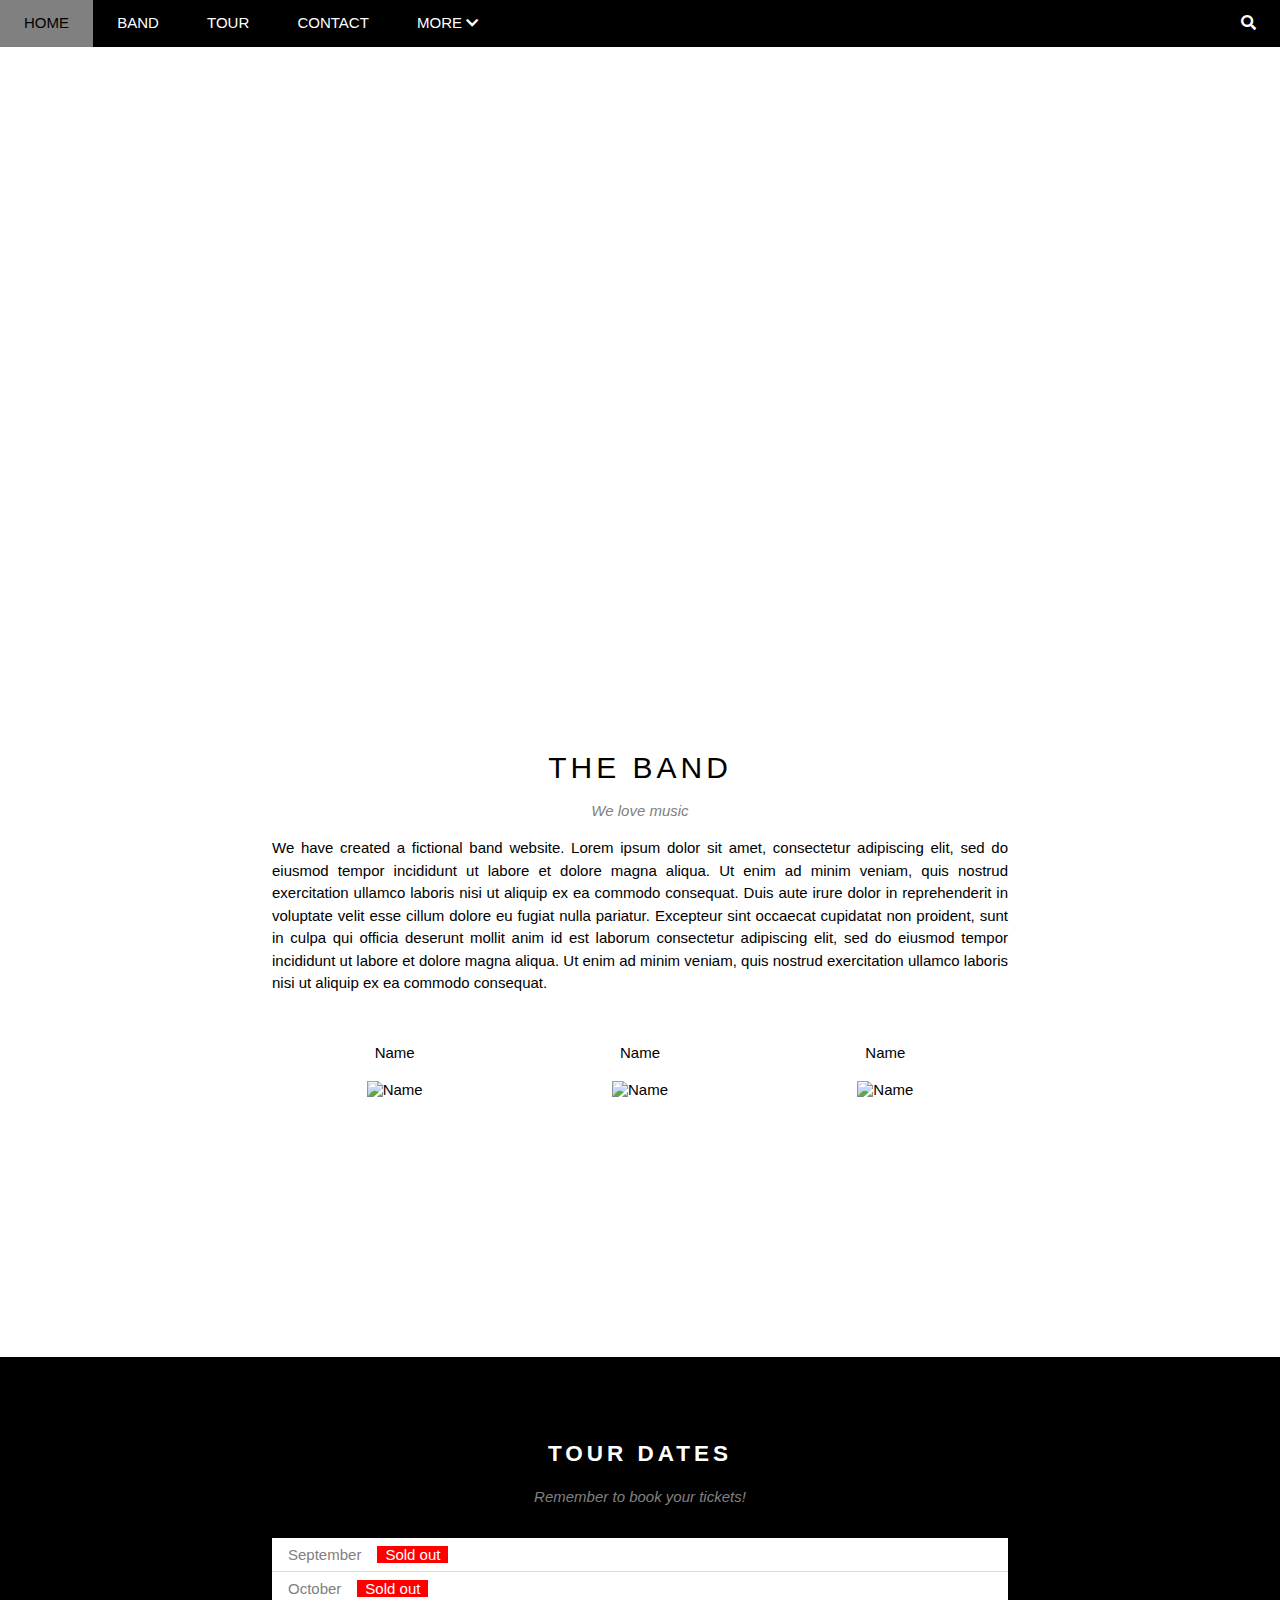
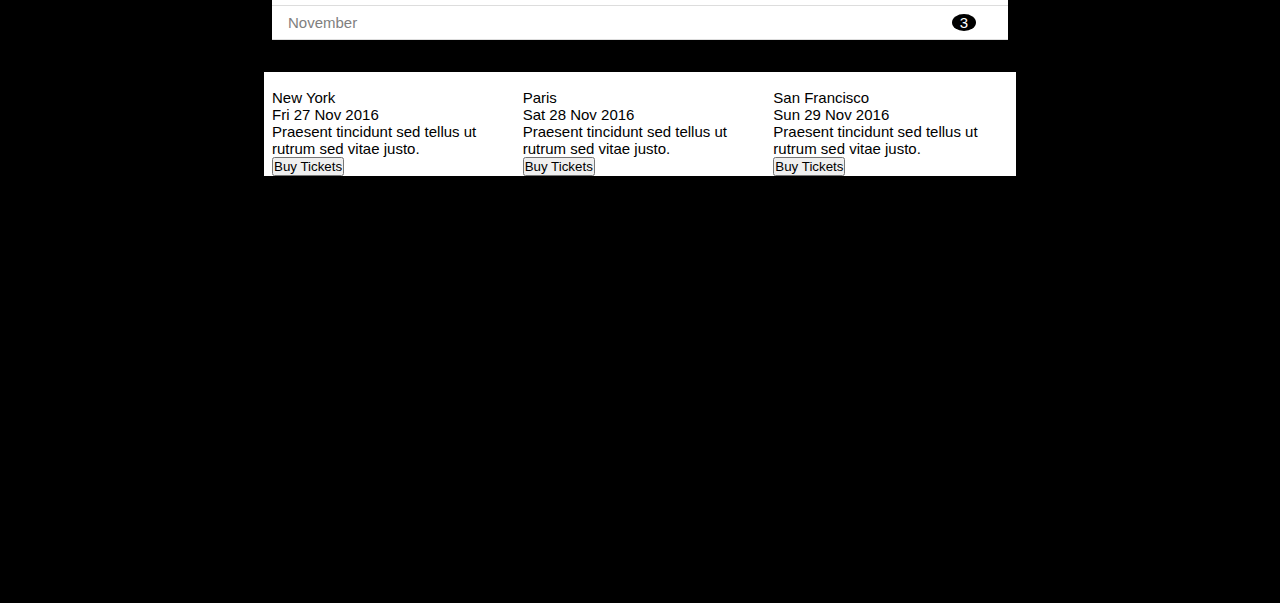
==== index.html @ e6540867 "test repo about workdir" ====
<!DOCTYPE html>
<html>
    <head>
        <meta charset="utf-8">
        <link rel="stylesheet" href="style.css">
        <link rel="stylesheet" href="https://cdnjs.cloudflare.com/ajax/libs/font-awesome/5.15.4/css/all.min.css">
    </head>
    <body>
        <div>

            <div class="header">

                <div class="nav-bar">
                    <div class="nav-bar"><a href="">Home</a></div>
                    <div class="nav-bar"><a href="">Band</a></div>
                    <div class="nav-bar"><a href="">Tour</a></div>
                    <div class="nav-bar"><a href="">Contact</a></div>
                    <div class="nav-bar" id="more">
                        <a href="">More
                            <i class="nav-arrow-down fas fa-chevron-down"></i>                    
                        </a>
                        <ul class="nav-bar-sub">
                            <li><a href="">Merchandise</a></li>
                            <li><a href="">Extras</a></li>
                            <li><a href="">Media</a></li>
                        </ul>
                    </div>
                </div>

                <div class="searchButton">
                    <i class="searchIcon fas fa-search"></i>
                </div>

            </div>


            <div class="content">
                
                <div class="slider">
                    <div class="sliderContent">
                        <h2 class="headingContent">Chicago</h2>
                        <div class="bodyContent">Thank you, Chicago - A night we won't forget.</div>
                    </div>
                </div>

                <div class="introduce">

                    <div class="groupName">
                        <h2>The Band</h2>
                        <div class="slogan">We love music</div>

                    </div>

                    <div class="introduceContent">
                        <p>We have created a fictional band website. Lorem ipsum dolor sit amet, consectetur adipiscing elit, sed do eiusmod tempor incididunt ut labore et dolore magna aliqua. Ut enim ad minim veniam, quis nostrud exercitation ullamco laboris nisi ut aliquip ex ea commodo consequat. Duis aute irure dolor in reprehenderit in voluptate velit esse cillum dolore eu fugiat nulla pariatur. Excepteur sint occaecat cupidatat non proident, sunt in culpa qui officia deserunt mollit anim id est laborum consectetur adipiscing elit, sed do eiusmod tempor incididunt ut labore et dolore magna aliqua. Ut enim ad minim veniam, quis nostrud exercitation ullamco laboris nisi ut aliquip ex ea commodo consequat.</p>
                    </div>

                    <div class="listMember">
                        <div class="member">
                            <div class="memberName">
                                <p>Name</p>
                            </div>
    
                            <div class="memberImage">
                                <img src="https://www.w3schools.com/w3images/bandmember.jpg" alt="Name">
                            </div>
                        </div>

                        <div class="member">
                            <div class="memberName">
                                <p>Name</p>
                            </div>
    
                            <div class="memberImage">
                                <img src="https://www.w3schools.com/w3images/bandmember.jpg" alt="Name">
                            </div>
                        </div>
                        
                        <div class="member">
                            <div class="memberName">
                                <p>Name</p>
                            </div>
    
                            <div class="memberImage">
                                <img src="https://www.w3schools.com/w3images/bandmember.jpg" alt="Name">
                            </div>
                        </div>
                        
                    </div>

                </div>

                <div class="main-content">
                    <div class="bodyMainContent">

                        <div class="contentTitle">
                            <h2>TOUR DATES</h2>
                        </div>

                        <div class="contentSlogan">
                            Remember to book your tickets!
                        </div>

                        <div class="month">
                            <div class="frameMonth">
                                <div class="nameMonth">September</div>
                                <div class="statusTicketSoldOut">Sold out</div>
                            </div>
                            <div class="frameMonth">
                                <div class="nameMonth">October</div>
                                <div class="statusTicketSoldOut">Sold out</div>
                            </div>
                            <div class="frameMonth">
                                <div class="nameMonth">November</div>
                                <div class="statusTicket">3</div>
                            </div>
                        </div>

                        <div class="location">
                            <div class="locationFrame">
                                <div class="imageLocation"><img class="imageLocation" src="https://www.w3schools.com/w3images/newyork.jpg" alt=""></div>
                                <div class="nameLocation">New York</div>
                                <div class="timeShow">Fri 27 Nov 2016</div>
                                <div class="introduceShow">Praesent tincidunt sed tellus ut rutrum sed vitae justo.
                                    
                                </div>
                                <div class="buttonBuyTicket"><button>Buy Tickets</button></div>
                            </div>
                            <div class="locationFrame">
                                <div class="imageLocation"><img class="imageLocation" src="https://www.w3schools.com/w3images/paris.jpg" alt=""></div>
                                <div class="nameLocation">Paris</div>
                                <div class="timeShow">Sat 28 Nov 2016</div>
                                <div class="introduceShow">Praesent tincidunt sed tellus ut rutrum sed vitae justo.
                                    
                                </div>
                                <div class="buttonBuyTicket"><button>Buy Tickets</button></div>
                            </div>
                            <div class="locationFrame">
                                <div class="imageLocation"><img class="imageLocation" src="https://www.w3schools.com/w3images/sanfran.jpg" alt=""></div>
                                <div class="nameLocation">San Francisco</div>
                                <div class="timeShow">Sun 29 Nov 2016</div>
                                <div class="introduceShow">Praesent tincidunt sed tellus ut rutrum sed vitae justo.

                                </div>
                                <div class="buttonBuyTicket"><button>Buy Tickets</button></div>
                            </div>
                        </div>

                    </div>

                </div>

                <div class="contact">

                </div>

                <div class="image-map">
                    
                </div>

            </div>


            <div class="footer">

            </div>

        </div>
    </body>
    
</html>
---- style.css ----
*{
    padding: 0px;
    margin: 0px;
    box-sizing: border-box;
    font-family: Verdana, Geneva, Tahoma, sans-serif;
}

body{
    font-size: 15px;
}

.header{
    position: fixed;
    top: 0;
    left: 0px;
    right: 0px;
    width: 100%;
    height: 46.5px;
    background-color: #000000;
    z-index: 1;
}

.header .nav-bar{
    display: inline-block;
    box-sizing: border-box;
    position: relative;
    margin-right: -4px;
}

.header .nav-bar #more .nav-arrow-down{
    font-size: 14px;
}

.header .nav-bar a{
    color: #ffffff;
    text-decoration: none;
    line-height: 46.5px;
    padding: 0px 24px;
    display: inline-block;
    text-transform: uppercase;
}

.header .nav-bar a:hover{
    background-color: grey;
    color: black;
}

.header .nav-bar #more:hover .nav-bar-sub{
    display: block;
}

.header .nav-bar .nav-bar-sub{
    display: none;
    min-width: 150px;
    position: absolute;
    background-color: #ffffff;
    box-shadow: 0 0 10px rgba(0, 0, 0, 0.3);
}

.header .nav-bar .nav-bar-sub li{
    list-style-type:none;
}

.header .nav-bar .nav-bar-sub a{
    display: block;
    background-color: #ffffff;
    color: black;
    text-transform: none;
    padding: 0px 12px;
}

.header .nav-bar .nav-bar-sub a:hover{
    background-color: grey;
    color: black;
}

.header .searchButton{
    float: right;
}

.header .searchButton:hover{
    background-color: red;
}

.header .searchIcon{
    color: #ffffff;
    line-height: 46.5px;
    padding: 0px 24px;
}

.content{
    margin-top: 46.5px;
}

.content .slider{
    padding-top: 50%;
    background: url(https://www.w3schools.com/w3images/chicago.jpg) top center / contain no-repeat;
    position: relative;
}

.content .slider .sliderContent{
    position: absolute;
    color: #ffffff;
    width: 100%;
    bottom: 47px;
    text-align: center;
}
.content .slider .headingContent{
    font-size: 24px;
    font-weight: 400;
    
}
.content .slider .bodyContent{
    font-size: 15px;
    font-weight: 700;
    margin-top: 25px
}

.content .introduce{
    background-color: white;
    color: black;
    width: 768px;
    height: 670px;
    padding: 64px 16px;
    margin-left: auto;
    margin-right: auto;
}

.content .introduce .groupName{
    text-align: center;
}

.content .introduce .groupName h2{
    font-size: 30px;
    font-weight: 400;
    font-family: "Segoe UI", Arial, sans-serif;
    letter-spacing: 4px;
    text-transform: uppercase;
}

.content .introduce .groupName .slogan{
    margin: 15px 0px 15px;
    font-size: 15px;
    font-family: Lato, sans-serif;
    font-style: italic;
    line-height: 22.5px;
    color: grey;
}

.content .introduce .introduceContent{
    margin-bottom: 15px;
    font-size: 15px;
    font-family: Lato, sans-serif;
    line-height: 22.5px;
    text-align: justify;
    text-size-adjust: 100%;
}

.content .introduce .listMember{
    height: 276px;
    padding: 32px 0px 32px 0px;

}

.content .introduce .listMember .member{
    float: left;
    width: 33.3333%;
    text-align: center;
}

.content .introduce .listMember .memberName p{
    font-size: 15px;
    line-height: 22.5px;
    font-family: Lato, sans-serif;
    padding-bottom: 15px;
}

.content .introduce .listMember .memberImage img{
    width: 154px;
    vertical-align: middle;
}

.content .main-content{
    background-color: #000000;
    height: 846px;
}

.content .bodyMainContent{
    padding: 64px 16px;
    width: 768px;
    margin-left: auto;
    margin-right: auto;
}


.content .main-content .contentTitle, .contentSlogan{
    color: #ffffff;
    text-align: center;
    font-family: "Segoe UI", Arial, sans-serif;
}

.content .main-content .bodyMainContent .contentTitle{
    margin: 10px;
    font-size: 15px;
    font-weight: 400;
    letter-spacing: 4px;
    line-height: 45px;
    text-size-adjust: 100%;
}

.content .main-content .bodyMainContent .contentSlogan{
    line-height: 22.5px;
    font-size: 15px;
    font-style: italic;
    font-family: Lato, sans-serif;
    color: grey;
}

.content .main-content .bodyMainContent .month{
    background-color: #ffffff;
    margin-top: 30px;
}

.content .main-content .bodyMainContent .month .frameMonth
{
    display: flex;
    padding: 8px 16px;
    border-bottom: 0.8px solid #ddd;
    position: relative;
}

.nameMonth{
    color: grey
}

.statusTicketSoldOut{
    display: inline-block;
    background-color: red;
    padding: 0px 8px;
    margin: 0px 0px 0px 16px;
    color: #ffffff;
    font-size: 15px;
    font-family: Lato, sans-serif;

}

.statusTicket{
    display: block;
    background-color: black;
    color: #ffffff;
    border-radius: 50%;
    padding: 0px 8px;
    margin-right: 16px;
    right: 16px;
    position: absolute;
    text-size-adjust: 100%;
    text-align: center;
    font-family: Lato, sans-serif;
}

.location{
    color: black;
    padding: 32px 0px;
    margin-right: -8px;
    margin-left: -8px;
}

.location .locationFrame{
    background-color: #ffffff;
    float: left;
    width: 33.3333%;
    padding: 0px 8px;
}


.imageLocation{
    width: 100%;
    
}
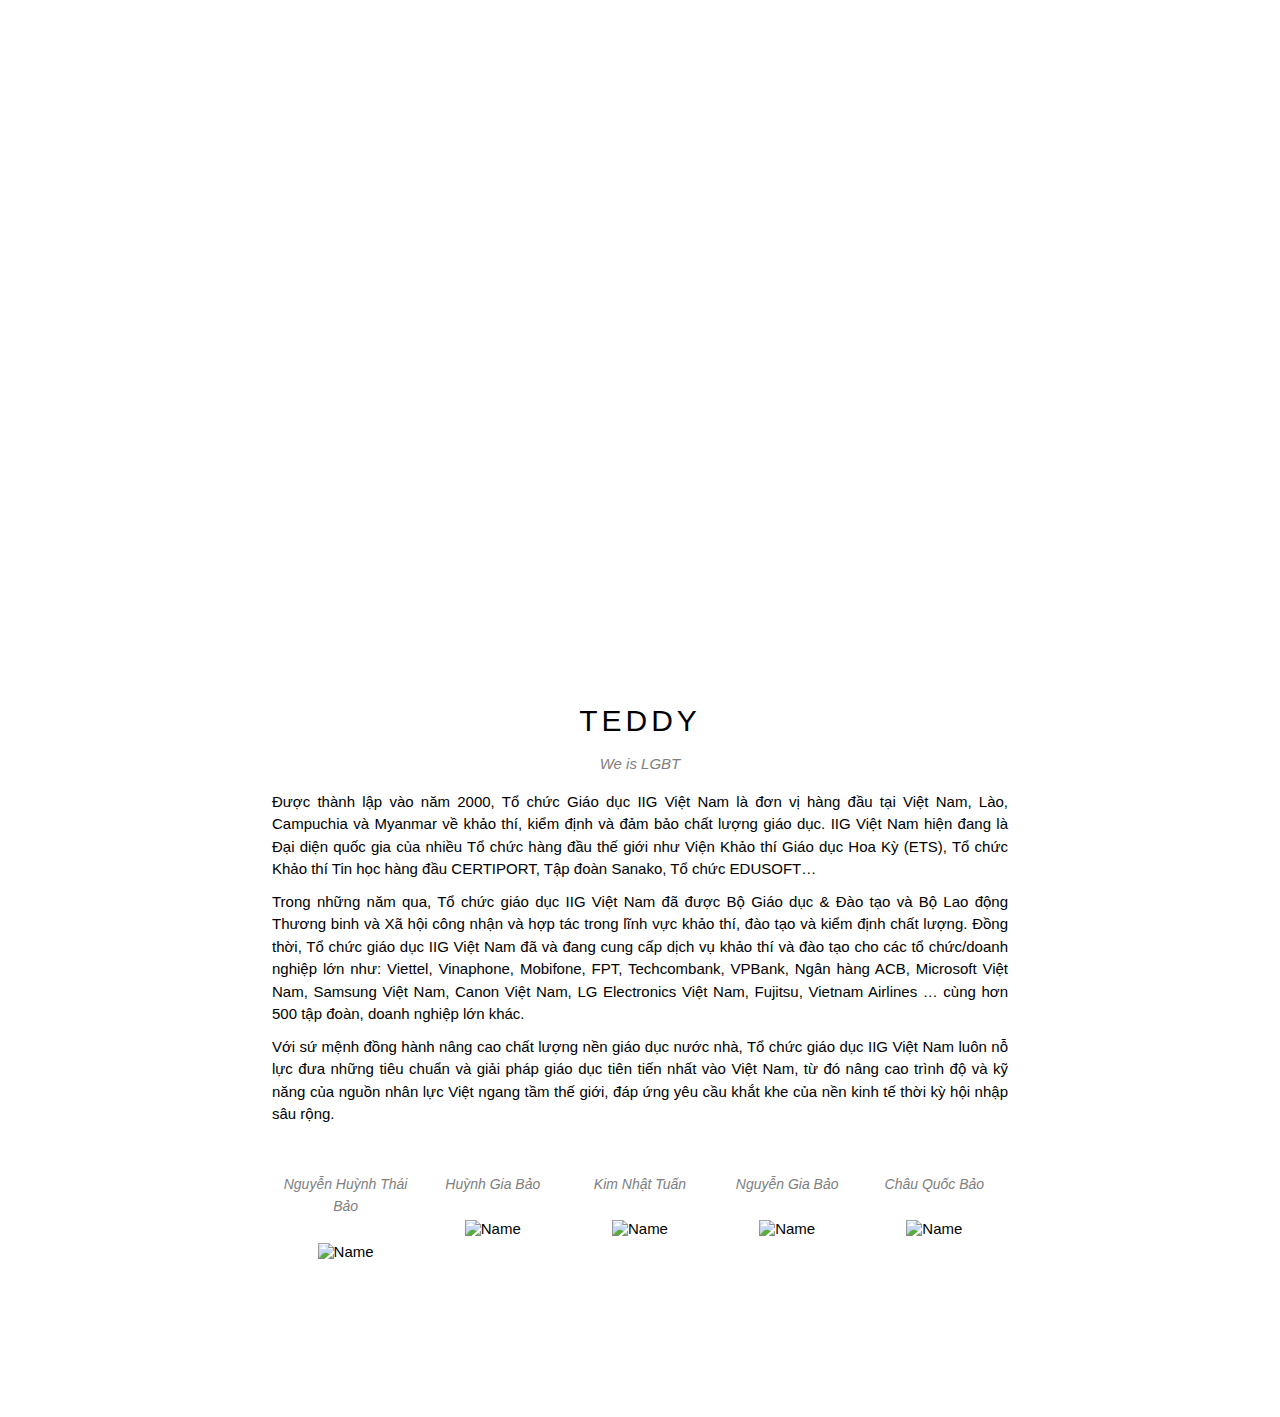
==== commit b01b344c: "test" ====
--- a/index.html
+++ b/index.html
@@ -7,9 +7,9 @@
     </head>
     <body>
         <div>
-
-            <div class="header">
-
+            
+            <!-- <div class="header">
+                
                 <div class="nav-bar">
                     <div class="nav-bar"><a href="">Home</a></div>
                     <div class="nav-bar"><a href="">Band</a></div>
@@ -26,63 +26,87 @@
                         </ul>
                     </div>
                 </div>
-
+                
                 <div class="searchButton">
                     <i class="searchIcon fas fa-search"></i>
                 </div>
-
-            </div>
-
-
+                
+            </div> -->
+            
+            <!-- <a id="yg-widget-0" class="youglish-widget" data-query="great%20power" data-lang="english" data-zones="all,us,uk,aus" data-components="8415" data-bkg-color="theme_light"  rel="nofollow" href="https://youglish.com">Visit YouGlish.com</a>
+            <script async src="https://youglish.com/public/emb/widget.js" charset="utf-8"></script> -->
+            
             <div class="content">
                 
                 <div class="slider">
                     <div class="sliderContent">
-                        <h2 class="headingContent">Chicago</h2>
-                        <div class="bodyContent">Thank you, Chicago - A night we won't forget.</div>
+                        <h2 class="headingContent">Hospital Tu Du</h2>
+                        <div class="bodyContent">Thank you, Hospital Tu Du - A night we won't forget.</div>
                     </div>
                 </div>
 
                 <div class="introduce">
 
                     <div class="groupName">
-                        <h2>The Band</h2>
-                        <div class="slogan">We love music</div>
+                        <h2>Teddy</h2>
+                        <div class="slogan">We is LGBT</div>
 
                     </div>
 
                     <div class="introduceContent">
-                        <p>We have created a fictional band website. Lorem ipsum dolor sit amet, consectetur adipiscing elit, sed do eiusmod tempor incididunt ut labore et dolore magna aliqua. Ut enim ad minim veniam, quis nostrud exercitation ullamco laboris nisi ut aliquip ex ea commodo consequat. Duis aute irure dolor in reprehenderit in voluptate velit esse cillum dolore eu fugiat nulla pariatur. Excepteur sint occaecat cupidatat non proident, sunt in culpa qui officia deserunt mollit anim id est laborum consectetur adipiscing elit, sed do eiusmod tempor incididunt ut labore et dolore magna aliqua. Ut enim ad minim veniam, quis nostrud exercitation ullamco laboris nisi ut aliquip ex ea commodo consequat.</p>
+                        <p>Được thành lập vào năm 2000, Tổ chức Giáo dục IIG Việt Nam là đơn vị hàng đầu tại Việt Nam, Lào, Campuchia và Myanmar về khảo thí, kiểm định và đảm bảo chất lượng giáo dục. IIG Việt Nam hiện đang là Đại diện quốc gia của nhiều Tổ chức hàng đầu thế giới như Viện Khảo thí Giáo dục Hoa Kỳ (ETS), Tổ chức Khảo thí Tin học hàng đầu CERTIPORT, Tập đoàn Sanako, Tổ chức EDUSOFT…</p>
+                        <p>Trong những năm qua, Tổ chức giáo dục IIG Việt Nam đã được Bộ Giáo dục & Đào tạo và Bộ Lao động Thương binh và Xã hội công nhận và hợp tác trong lĩnh vực khảo thí, đào tạo và kiểm định chất lượng. Đồng thời, Tổ chức giáo dục IIG Việt Nam đã và đang cung cấp dịch vụ khảo thí và đào tạo cho các tổ chức/doanh nghiệp lớn như: Viettel, Vinaphone, Mobifone, FPT, Techcombank, VPBank, Ngân hàng ACB, Microsoft Việt Nam, Samsung Việt Nam, Canon Việt Nam, LG Electronics Việt Nam, Fujitsu, Vietnam Airlines … cùng hơn 500 tập đoàn, doanh nghiệp lớn khác.</p>
+                        <p>Với sứ mệnh đồng hành nâng cao chất lượng nền giáo dục nước nhà, Tổ chức giáo dục IIG Việt Nam luôn nỗ lực đưa những tiêu chuẩn và giải pháp giáo dục tiên tiến nhất vào Việt Nam, từ đó nâng cao trình độ và kỹ năng của nguồn nhân lực Việt ngang tầm thế giới, đáp ứng yêu cầu khắt khe của nền kinh tế thời kỳ hội nhập sâu rộng.</p>
                     </div>
 
                     <div class="listMember">
                         <div class="member">
                             <div class="memberName">
-                                <p>Name</p>
+                                <p>Nguyễn Huỳnh Thái Bảo</p>
                             </div>
     
                             <div class="memberImage">
-                                <img src="https://www.w3schools.com/w3images/bandmember.jpg" alt="Name">
+                                <img src="https://encrypted-tbn0.gstatic.com/images?q=tbn:ANd9GcSE-km67KlZ8lfeWHOqm1eUaX4NfbsvE2DgPKxkvPRLTw&s" alt="Name">
                             </div>
                         </div>
 
                         <div class="member">
                             <div class="memberName">
-                                <p>Name</p>
+                                <p>Huỳnh Gia Bảo</p>
                             </div>
     
                             <div class="memberImage">
-                                <img src="https://www.w3schools.com/w3images/bandmember.jpg" alt="Name">
+                                <img src="https://cdn.diemnhangroup.com/seoulcenter/2022/11/gai-xinh-15.jpg" alt="Name">
                             </div>
                         </div>
                         
                         <div class="member">
                             <div class="memberName">
-                                <p>Name</p>
+                                <p>Kim Nhật Tuấn</p>
                             </div>
     
                             <div class="memberImage">
-                                <img src="https://www.w3schools.com/w3images/bandmember.jpg" alt="Name">
+                                <img src="https://encrypted-tbn0.gstatic.com/images?q=tbn:ANd9GcTXiNZqnymNdJHt-OyQTaQB4jiQ41kzduPA1bgxMscRAQ&s" alt="Name">
+                            </div>
+                        </div>
+
+                        <div class="member">
+                            <div class="memberName">
+                                <p>Nguyễn Gia Bảo</p>
+                            </div>
+    
+                            <div class="memberImage">
+                                <img src="https://encrypted-tbn0.gstatic.com/images?q=tbn:ANd9GcRPrXy-uzARNPOlwvmcn7-NDHS4rBb4o0HawyK6FqqBVA&s" alt="Name">
+                            </div>
+                        </div>
+
+                        <div class="member">
+                            <div class="memberName">
+                                <p>Châu Quốc Bảo</p>
+                            </div>
+    
+                            <div class="memberImage">
+                                <img src="https://img.freepik.com/premium-photo/portrait-beautiful-sexy-girl_942478-3412.jpg" alt="Name">
                             </div>
                         </div>
                         
@@ -90,7 +114,7 @@
 
                 </div>
 
-                <div class="main-content">
+                <!-- <div class="main-content">
                     <div class="bodyMainContent">
 
                         <div class="contentTitle">
@@ -146,9 +170,9 @@
                             </div>
                         </div>
 
-                    </div>
+                    </div> -->
 
-                </div>
+                <!-- </div> -->
 
                 <div class="contact">
 
--- a/style.css
+++ b/style.css
@@ -88,13 +88,16 @@
     padding: 0px 24px;
 }
 
-.content{
+/* .content{
     margin-top: 46.5px;
-}
+} */
 
 .content .slider{
     padding-top: 50%;
-    background: url(https://www.w3schools.com/w3images/chicago.jpg) top center / contain no-repeat;
+    background: url(https://i.vietgiaitri.com/2017/6/29/chiem-nguong-loat-anh-hot-girl-ban-banh-mi-cuc-sexy-goi-cam-f9e803.jpg) top center / contain no-repeat;
+    background-position: center;
+    background-repeat: no-repeat;
+    background-size: cover;
     position: relative;
 }
 
@@ -156,6 +159,10 @@
     text-size-adjust: 100%;
 }
 
+.content .introduce .introduceContent p{
+    margin-top: 10px;
+}
+
 .content .introduce .listMember{
     height: 276px;
     padding: 32px 0px 32px 0px;
@@ -164,36 +171,41 @@
 
 .content .introduce .listMember .member{
     float: left;
-    width: 33.3333%;
+    width: 20%;
     text-align: center;
 }
 
 .content .introduce .listMember .memberName p{
-    font-size: 15px;
+    font-size: 14px;
     line-height: 22.5px;
     font-family: Lato, sans-serif;
     padding-bottom: 15px;
+    font-style: italic;
+    color: grey;
+
 }
 
 .content .introduce .listMember .memberImage img{
     width: 154px;
     vertical-align: middle;
-}
-
-.content .main-content{
+    padding: 10px 10px;
+    
+}
+
+/* .content .main-content{
     background-color: #000000;
     height: 846px;
-}
-
-.content .bodyMainContent{
+} */
+
+/* .content .bodyMainContent{
     padding: 64px 16px;
     width: 768px;
     margin-left: auto;
     margin-right: auto;
-}
-
-
-.content .main-content .contentTitle, .contentSlogan{
+} */
+
+
+/* .content .main-content .contentTitle, .contentSlogan{
     color: #ffffff;
     text-align: center;
     font-family: "Segoe UI", Arial, sans-serif;
@@ -206,16 +218,16 @@
     letter-spacing: 4px;
     line-height: 45px;
     text-size-adjust: 100%;
-}
-
-.content .main-content .bodyMainContent .contentSlogan{
+} */
+
+/* .content .main-content .bodyMainContent .contentSlogan{
     line-height: 22.5px;
     font-size: 15px;
     font-style: italic;
     font-family: Lato, sans-serif;
     color: grey;
-}
-
+} */
+/* 
 .content .main-content .bodyMainContent .month{
     background-color: #ffffff;
     margin-top: 30px;
@@ -278,4 +290,4 @@
     
 }
 
-
+ */
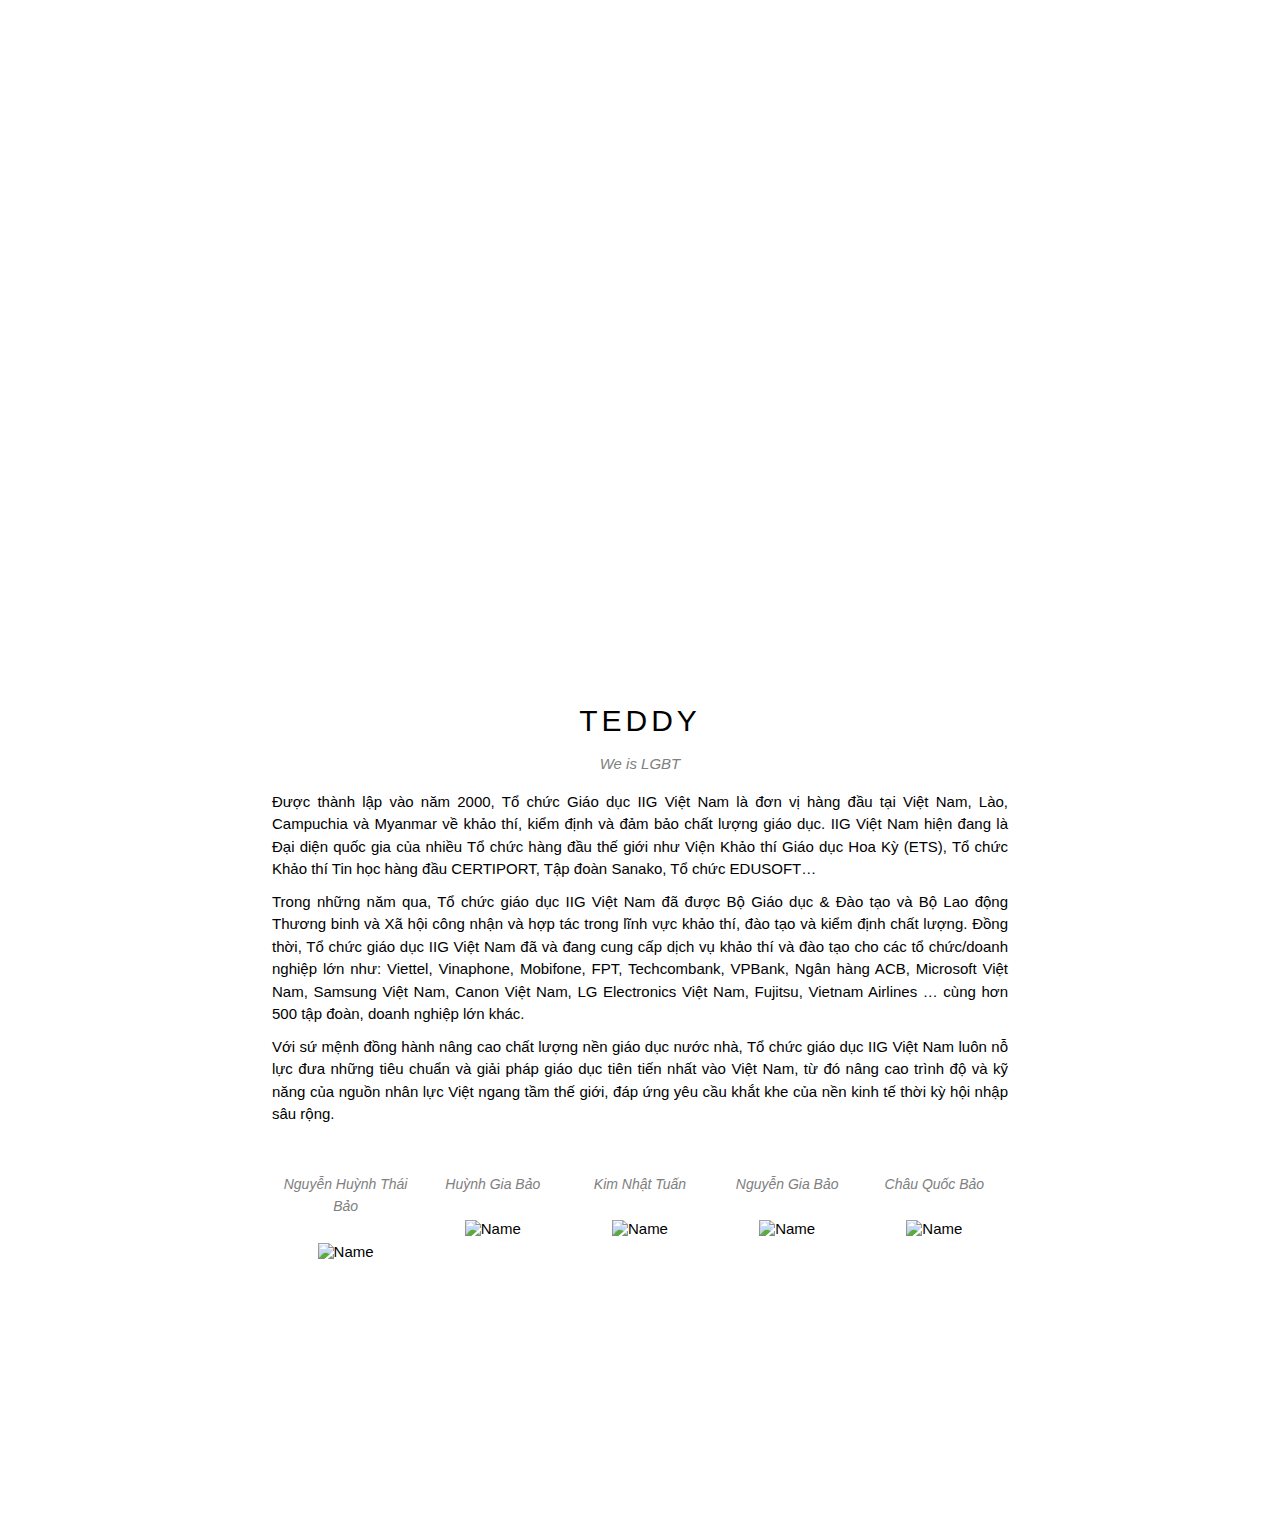
==== commit 1c793618: "draft" ====
--- a/index.html
+++ b/index.html
@@ -40,6 +40,7 @@
                 
                 <div class="slider">
                     <div class="sliderContent">
+                        <h1>About Us</h1>
                         <h2 class="headingContent">Hospital Tu Du</h2>
                         <div class="bodyContent">Thank you, Hospital Tu Du - A night we won't forget.</div>
                     </div>
@@ -66,7 +67,7 @@
                             </div>
     
                             <div class="memberImage">
-                                <img src="https://encrypted-tbn0.gstatic.com/images?q=tbn:ANd9GcSE-km67KlZ8lfeWHOqm1eUaX4NfbsvE2DgPKxkvPRLTw&s" alt="Name">
+                                <img src="https://lh4.ggpht.com/-tgTxJ0qUH-o/V5u4aqkQqYI/AAAAAABviu4/rqpwGwS-7cw/w1000-h800/image" alt="Name">
                             </div>
                         </div>
 
@@ -76,7 +77,7 @@
                             </div>
     
                             <div class="memberImage">
-                                <img src="https://cdn.diemnhangroup.com/seoulcenter/2022/11/gai-xinh-15.jpg" alt="Name">
+                                <img src="https://lh4.ggpht.com/-xocIz0iuTXQ/V5u4bpcB_QI/AAAAAABvivU/ACPeMaD8KfE/w1000-h800/image" alt="Name">
                             </div>
                         </div>
                         
@@ -86,7 +87,7 @@
                             </div>
     
                             <div class="memberImage">
-                                <img src="https://encrypted-tbn0.gstatic.com/images?q=tbn:ANd9GcTXiNZqnymNdJHt-OyQTaQB4jiQ41kzduPA1bgxMscRAQ&s" alt="Name">
+                                <img src="https://lh4.ggpht.com/-zSaAEhgtS4U/V5u4fllCUaI/AAAAAABvixM/CygusabnVNQ/w1000-h800/image" alt="Name">
                             </div>
                         </div>
 
@@ -96,7 +97,7 @@
                             </div>
     
                             <div class="memberImage">
-                                <img src="https://encrypted-tbn0.gstatic.com/images?q=tbn:ANd9GcRPrXy-uzARNPOlwvmcn7-NDHS4rBb4o0HawyK6FqqBVA&s" alt="Name">
+                                <img src="https://lh4.ggpht.com/-qwyZRVWpQ4k/V5u4c1OocPI/AAAAAABvivw/3alN16aqi_I/w1000-h800/image" alt="Name">
                             </div>
                         </div>
 
@@ -106,7 +107,7 @@
                             </div>
     
                             <div class="memberImage">
-                                <img src="https://img.freepik.com/premium-photo/portrait-beautiful-sexy-girl_942478-3412.jpg" alt="Name">
+                                <img src="https://lh4.ggpht.com/-qGjwE0-jxGU/V5u4ZA_RbRI/AAAAAABviuQ/2x6PG0741GA/w1000-h800/image" alt="Name">
                             </div>
                         </div>
                         
@@ -179,7 +180,7 @@
                 </div>
 
                 <div class="image-map">
-                    
+                    <img src="https://www.w3schools.com/w3images/map.jpg" alt="">
                 </div>
 
             </div>
--- a/style.css
+++ b/style.css
@@ -101,6 +101,7 @@
     position: relative;
 }
 
+
 .content .slider .sliderContent{
     position: absolute;
     color: #ffffff;
@@ -108,6 +109,16 @@
     bottom: 47px;
     text-align: center;
 }
+
+.content .slider .sliderContent h1{
+    text-transform: uppercase;
+    /* color: black; */
+    font-family: 'Poppins', sans-serif;
+	font-size: 55px;
+    /* margin-right: 1000px; */
+    margin-bottom: 270px;
+}
+
 .content .slider .headingContent{
     font-size: 24px;
     font-weight: 400;
@@ -291,3 +302,16 @@
 }
 
  */
+
+ .image-map{
+    margin-top: 200px;
+    background-image: url("https://www.w3schools.com/w3images/map.jpg");
+
+    /* Full height */
+    height: 100%;
+  
+    /* Center and scale the image nicely */
+    background-position: center;
+    background-repeat: no-repeat;
+    background-size: cover;
+ }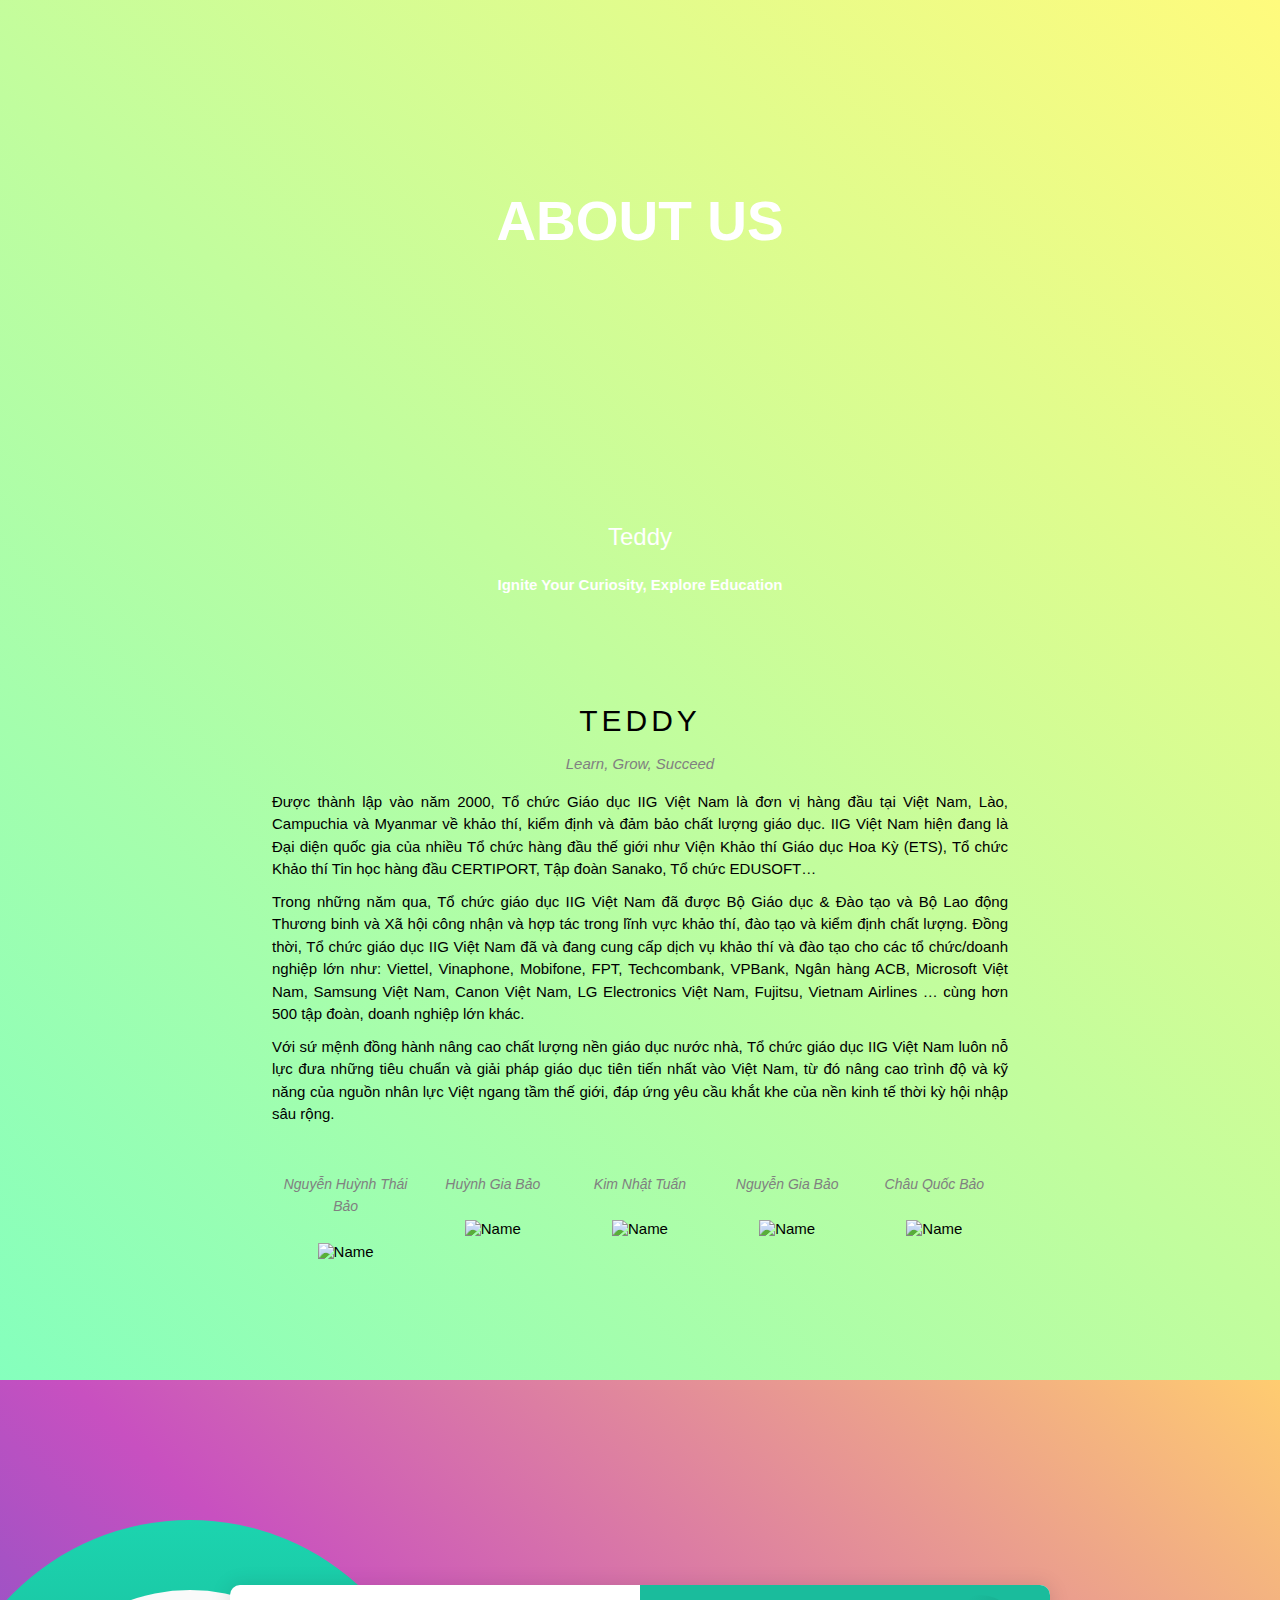
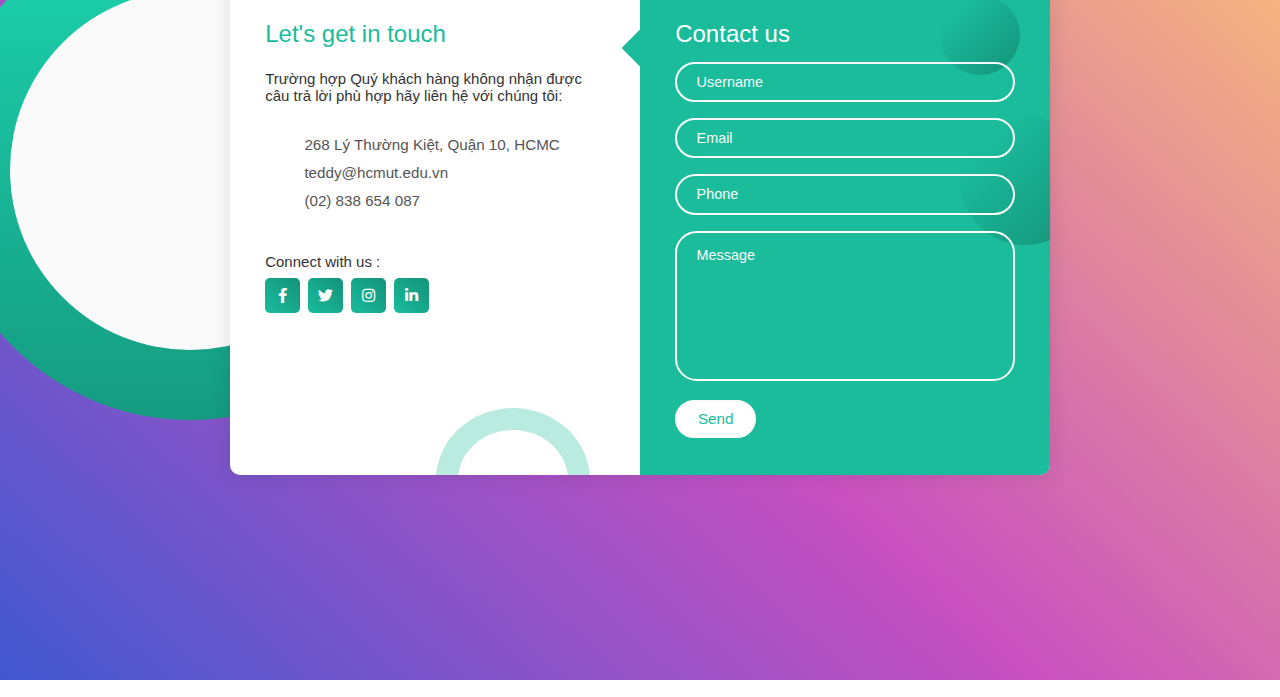
==== commit 86b332d3: "about-us" ====
--- a/index.html
+++ b/index.html
@@ -4,6 +4,10 @@
         <meta charset="utf-8">
         <link rel="stylesheet" href="style.css">
         <link rel="stylesheet" href="https://cdnjs.cloudflare.com/ajax/libs/font-awesome/5.15.4/css/all.min.css">
+        <script
+        src="https://kit.fontawesome.com/64d58efce2.js"
+        crossorigin="anonymous"
+      ></script>
     </head>
     <body>
         <div>
@@ -41,8 +45,8 @@
                 <div class="slider">
                     <div class="sliderContent">
                         <h1>About Us</h1>
-                        <h2 class="headingContent">Hospital Tu Du</h2>
-                        <div class="bodyContent">Thank you, Hospital Tu Du - A night we won't forget.</div>
+                        <h2 class="headingContent">Teddy</h2>
+                        <div class="bodyContent">Ignite Your Curiosity, Explore Education</div>
                     </div>
                 </div>
 
@@ -50,7 +54,7 @@
 
                     <div class="groupName">
                         <h2>Teddy</h2>
-                        <div class="slogan">We is LGBT</div>
+                        <div class="slogan">Learn, Grow, Succeed</div>
 
                     </div>
 
@@ -175,16 +179,94 @@
 
                 <!-- </div> -->
 
-                <div class="contact">
-
-                </div>
-
-                <div class="image-map">
-                    <img src="https://www.w3schools.com/w3images/map.jpg" alt="">
-                </div>
+
+
+
 
             </div>
-
+            
+                         
+            <!-- Begin: Contact section -->
+            <div class="container">
+                <span class="big-circle"></span>
+                <img src="img/shape.png" class="square" alt="" />
+                <div class="form">
+                  <div class="contact-info">
+                    <h3 class="title">Let's get in touch</h3>
+                    <p class="text">Trường hợp Quý khách hàng không nhận được câu trả lời phù hợp hãy liên hệ với chúng tôi: 
+                    </p>
+          
+                    <div class="info">
+                      <div class="information">
+                        <img src="img/location.png" class="icon" alt="" />
+                        <p>268 Lý Thường Kiệt, Quận 10, HCMC</p>
+                      </div>
+                      <div class="information">
+                        <img src="img/email.png" class="icon" alt="" />
+                        <p>teddy@hcmut.edu.vn</p>
+                      </div>
+                      <div class="information">
+                        <img src="img/phone.png" class="icon" alt="" />
+                        <p>(02) 838 654 087</p>
+                      </div>
+                    </div>
+          
+                    <div class="social-media">
+                      <p>Connect with us :</p>
+                      <div class="social-icons">
+                        <a href="#">
+                          <i class="fab fa-facebook-f"></i>
+                        </a>
+                        <a href="#">
+                          <i class="fab fa-twitter"></i>
+                        </a>
+                        <a href="#">
+                          <i class="fab fa-instagram"></i>
+                        </a>
+                        <a href="#">
+                          <i class="fab fa-linkedin-in"></i>
+                        </a>
+                      </div>
+                    </div>
+                  </div>
+          
+                  <div class="contact-form">
+                    <span class="circle one"></span>
+                    <span class="circle two"></span>
+          
+                    <form action="index.html" autocomplete="off">
+                      <h3 class="title">Contact us</h3>
+                      <div class="input-container">
+                        <input type="text" name="name" class="input" />
+                        <label for="">Username</label>
+                        <span>Username</span>
+                      </div>
+                      <div class="input-container">
+                        <input type="email" name="email" class="input" />
+                        <label for="">Email</label>
+                        <span>Email</span>
+                      </div>
+                      <div class="input-container">
+                        <input type="tel" name="phone" class="input" />
+                        <label for="">Phone</label>
+                        <span>Phone</span>
+                      </div>
+                      <div class="input-container textarea">
+                        <textarea name="message" class="input"></textarea>
+                        <label for="">Message</label>
+                        <span>Message</span>
+                      </div>
+                      <input type="submit" value="Send" class="btn" />
+                    </form>
+                  </div>
+                </div>
+              </div>
+            <!-- End: Contact section -->
+
+
+            <div class="image-map">
+                <img src="https://www.w3schools.com/w3images/map.jpg" alt="">
+            </div>   
 
             <div class="footer">
 
--- a/style.css
+++ b/style.css
@@ -91,14 +91,20 @@
 /* .content{
     margin-top: 46.5px;
 } */
+.content{
+    background-color: #85FFBD;
+    background-image: linear-gradient(45deg, #85FFBD 0%, #FFFB7D 100%);
+ 
+}
 
 .content .slider{
     padding-top: 50%;
-    background: url(https://i.vietgiaitri.com/2017/6/29/chiem-nguong-loat-anh-hot-girl-ban-banh-mi-cuc-sexy-goi-cam-f9e803.jpg) top center / contain no-repeat;
+    background: url(https://iigvietnam.com/wp-content/uploads/2021/08/gioithieu-scaled.jpg) top center / contain no-repeat;
     background-position: center;
     background-repeat: no-repeat;
     background-size: cover;
     position: relative;
+    
 }
 
 
@@ -128,13 +134,15 @@
     font-size: 15px;
     font-weight: 700;
     margin-top: 25px
+    
 }
 
 .content .introduce{
-    background-color: white;
+   
+
     color: black;
     width: 768px;
-    height: 670px;
+    height: 740px;
     padding: 64px 16px;
     margin-left: auto;
     margin-right: auto;
@@ -303,8 +311,398 @@
 
  */
 
+ 
+/* Contact */
+@import url("https://fonts.googleapis.com/css2?family=Poppins:wght@100;200;300;400;500;600;700;800&display=swap");
+
+* {
+  margin: 0;
+  padding: 0;
+  box-sizing: border-box;
+}
+
+body,
+input,
+textarea {
+  font-family: "Poppins", sans-serif;
+}
+
+.container {
+  position: relative;
+  width: 100%;
+  min-height: 100vh;
+  padding: 2rem;
+  background-color: #002042;
+  overflow: hidden;
+  display: flex;
+  align-items: center;
+  justify-content: center;
+  background-color: #4158D0;
+  background-image: linear-gradient(43deg, #4158D0 0%, #C850C0 46%, #FFCC70 100%);
+ }
+
+.form {
+  width: 100%;
+  max-width: 820px;
+  background-color: #fff;
+  border-radius: 10px;
+  box-shadow: 0 0 20px 1px rgba(0, 0, 0, 0.1);
+  z-index: 1000;
+  overflow: hidden;
+  display: grid;
+  grid-template-columns: repeat(2, 1fr);
+}
+
+.contact-form {
+  background-color: #1abc9c;
+  position: relative;
+}
+
+.circle {
+  border-radius: 50%;
+  background: linear-gradient(135deg, transparent 20%, #149279);
+  position: absolute;
+}
+
+.circle.one {
+  width: 130px;
+  height: 130px;
+  top: 130px;
+  right: -40px;
+}
+
+.circle.two {
+  width: 80px;
+  height: 80px;
+  top: 10px;
+  right: 30px;
+}
+
+.contact-form:before {
+  content: "";
+  position: absolute;
+  width: 26px;
+  height: 26px;
+  background-color: #1abc9c;
+  transform: rotate(45deg);
+  top: 50px;
+  left: -13px;
+}
+
+form {
+  padding: 2.3rem 2.2rem;
+  z-index: 10;
+  overflow: hidden;
+  position: relative;
+}
+
+.title {
+  color: #fff;
+  font-weight: 500;
+  font-size: 1.5rem;
+  line-height: 1;
+  margin-bottom: 0.7rem;
+}
+
+.input-container {
+  position: relative;
+  margin: 1rem 0;
+}
+
+.input {
+  width: 100%;
+  outline: none;
+  border: 2px solid #fafafa;
+  background: none;
+  padding: 0.6rem 1.2rem;
+  color: #fff;
+  font-weight: 500;
+  font-size: 0.95rem;
+  letter-spacing: 0.5px;
+  border-radius: 25px;
+  transition: 0.3s;
+}
+
+textarea.input {
+  padding: 0.8rem 1.2rem;
+  min-height: 150px;
+  border-radius: 22px;
+  resize: none;
+  overflow-y: auto;
+}
+
+.input-container label {
+  position: absolute;
+  top: 50%;
+  left: 15px;
+  transform: translateY(-50%);
+  padding: 0 0.4rem;
+  color: #fafafa;
+  font-size: 0.9rem;
+  font-weight: 400;
+  pointer-events: none;
+  z-index: 1000;
+  transition: 0.5s;
+}
+
+.input-container.textarea label {
+  top: 1rem;
+  transform: translateY(0);
+}
+
+.btn {
+  padding: 0.6rem 1.3rem;
+  background-color: #fff;
+  border: 2px solid #fafafa;
+  font-size: 0.95rem;
+  color: #1abc9c;
+  line-height: 1;
+  border-radius: 25px;
+  outline: none;
+  cursor: pointer;
+  transition: 0.3s;
+  margin: 0;
+}
+
+.btn:hover {
+  background-color: transparent;
+  color: #fff;
+}
+
+.input-container span {
+  position: absolute;
+  top: 0;
+  left: 25px;
+  transform: translateY(-50%);
+  font-size: 0.8rem;
+  padding: 0 0.4rem;
+  color: transparent;
+  pointer-events: none;
+  z-index: 500;
+}
+
+.input-container span:before,
+.input-container span:after {
+  content: "";
+  position: absolute;
+  width: 10%;
+  opacity: 0;
+  transition: 0.3s;
+  height: 5px;
+  background-color: #1abc9c;
+  top: 50%;
+  transform: translateY(-50%);
+}
+
+.input-container span:before {
+  left: 50%;
+}
+
+.input-container span:after {
+  right: 50%;
+}
+
+.input-container.focus label {
+  top: 0;
+  transform: translateY(-50%);
+  left: 25px;
+  font-size: 0.8rem;
+}
+
+.input-container.focus span:before,
+.input-container.focus span:after {
+  width: 50%;
+  opacity: 1;
+}
+
+.contact-info {
+  padding: 2.3rem 2.2rem;
+  position: relative;
+}
+
+.contact-info .title {
+  color: #1abc9c;
+}
+
+.text {
+  color: #333;
+  margin: 1.5rem 0 2rem 0;
+}
+
+.information {
+  display: flex;
+  color: #555;
+  margin: 0.7rem 0;
+  align-items: center;
+  font-size: 0.95rem;
+}
+
+.icon {
+  width: 28px;
+  margin-right: 0.7rem;
+}
+
+.social-media {
+  padding: 2rem 0 0 0;
+}
+
+.social-media p {
+  color: #333;
+}
+
+.social-icons {
+  display: flex;
+  margin-top: 0.5rem;
+}
+
+.social-icons a {
+  width: 35px;
+  height: 35px;
+  border-radius: 5px;
+  background: linear-gradient(45deg, #1abc9c, #149279);
+  color: #fff;
+  text-align: center;
+  line-height: 35px;
+  margin-right: 0.5rem;
+  transition: 0.3s;
+}
+
+.social-icons a:hover {
+  transform: scale(1.05);
+}
+
+.contact-info:before {
+  content: "";
+  position: absolute;
+  width: 110px;
+  height: 100px;
+  border: 22px solid #1abc9c;
+  border-radius: 50%;
+  bottom: -77px;
+  right: 50px;
+  opacity: 0.3;
+}
+
+.big-circle {
+  position: absolute;
+  width: 500px;
+  height: 500px;
+  border-radius: 50%;
+  background: linear-gradient(to bottom, #1cd4af, #159b80);
+  bottom: 50%;
+  right: 50%;
+  transform: translate(-40%, 38%);
+}
+
+.big-circle:after {
+  content: "";
+  position: absolute;
+  width: 360px;
+  height: 360px;
+  background-color: #fafafa;
+  border-radius: 50%;
+  top: calc(50% - 180px);
+  left: calc(50% - 180px);
+}
+
+.square {
+  position: absolute;
+  height: 400px;
+  top: 50%;
+  left: 50%;
+  transform: translate(181%, 11%);
+  opacity: 0.2;
+}
+
+@media (max-width: 850px) {
+  .form {
+    grid-template-columns: 1fr;
+  }
+
+  .contact-info:before {
+    bottom: initial;
+    top: -75px;
+    right: 65px;
+    transform: scale(0.95);
+  }
+
+  .contact-form:before {
+    top: -13px;
+    left: initial;
+    right: 70px;
+  }
+
+  .square {
+    transform: translate(140%, 43%);
+    height: 350px;
+  }
+
+  .big-circle {
+    bottom: 75%;
+    transform: scale(0.9) translate(-40%, 30%);
+    right: 50%;
+  }
+
+  .text {
+    margin: 1rem 0 1.5rem 0;
+  }
+
+  .social-media {
+    padding: 1.5rem 0 0 0;
+  }
+}
+
+@media (max-width: 480px) {
+  .container {
+    padding: 1.5rem;
+  }
+
+  .contact-info:before {
+    display: none;
+  }
+
+  .square,
+  .big-circle {
+    display: none;
+  }
+
+  form,
+  .contact-info {
+    padding: 1.7rem 1.6rem;
+  }
+
+  .text,
+  .information,
+  .social-media p {
+    font-size: 0.8rem;
+  }
+
+  .title {
+    font-size: 1.15rem;
+  }
+
+  .social-icons a {
+    width: 30px;
+    height: 30px;
+    line-height: 30px;
+  }
+
+  .icon {
+    width: 23px;
+  }
+
+  .input {
+    padding: 0.45rem 1.2rem;
+  }
+
+  .btn {
+    padding: 0.45rem 1.2rem;
+  }
+}
+
+
  .image-map{
-    margin-top: 200px;
+    /* margin-top: 100px; */
     background-image: url("https://www.w3schools.com/w3images/map.jpg");
 
     /* Full height */
